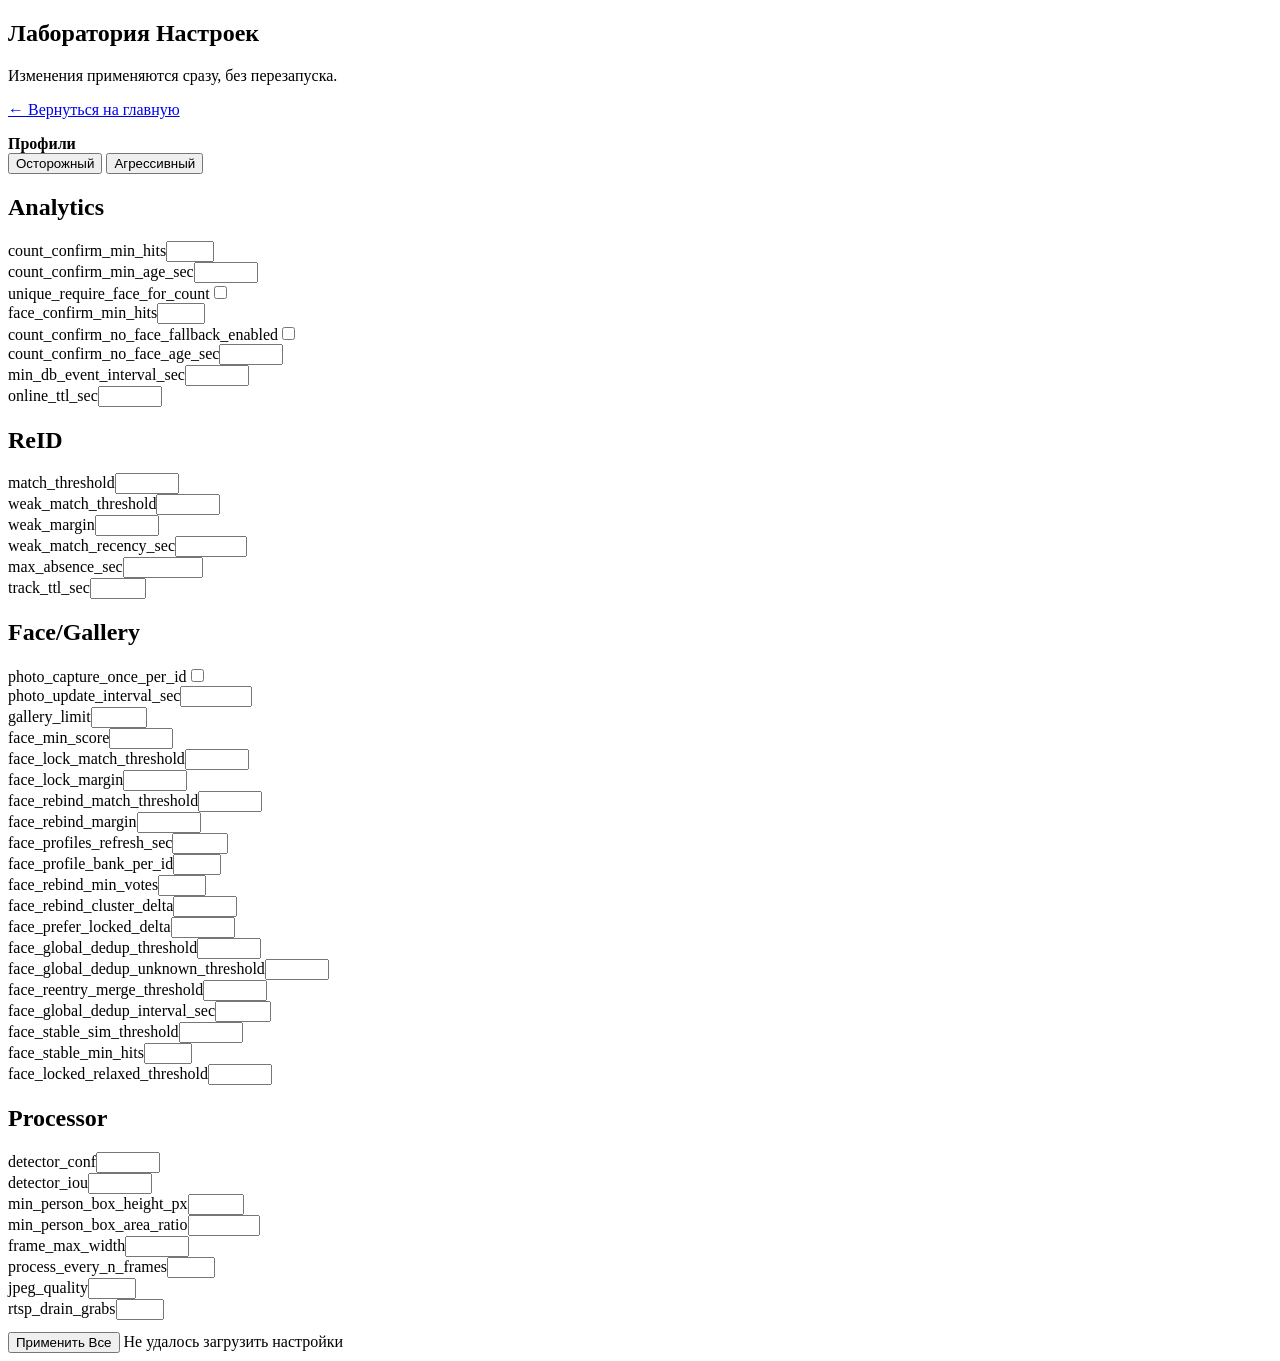
==== app/templates/tuning.html @ e1c8a56f "1.0" ====
<!doctype html>
<html lang="ru">
  <head>
    <meta charset="utf-8" />
    <meta name="viewport" content="width=device-width, initial-scale=1" />
    <title>GEYE Tuning Lab</title>
    <link rel="stylesheet" href="/static/style.css" />
  </head>
  <body>
    <main class="layout tuning-layout">
      <section class="stats-card">
        <h1>Лаборатория Настроек</h1>
        <p class="muted">Изменения применяются сразу, без перезапуска.</p>
        <p><a href="/" class="muted">← Вернуться на главную</a></p>

        <div class="threshold-panel">
          <div class="threshold-row">
            <strong>Профили</strong>
            <div>
              <button id="profile_safe" class="secondary-btn" type="button">Осторожный</button>
              <button id="profile_fast" class="secondary-btn" type="button">Агрессивный</button>
            </div>
          </div>
        </div>

        <div id="tuning_form"></div>
        <div class="threshold-row" style="margin-top: 12px">
          <button id="apply_all" class="secondary-btn" type="button">Применить Все</button>
          <span id="apply_status" class="muted"></span>
        </div>
      </section>
    </main>

    <script>
      const formHost = document.getElementById("tuning_form");
      const applyStatus = document.getElementById("apply_status");

      const schema = [
        {
          title: "Analytics",
          fields: [
            ["count_confirm_min_hits", "number", 1, 10, 1],
            ["count_confirm_min_age_sec", "number", 0, 20, 0.1],
            ["unique_require_face_for_count", "checkbox"],
            ["face_confirm_min_hits", "number", 1, 10, 1],
            ["count_confirm_no_face_fallback_enabled", "checkbox"],
            ["count_confirm_no_face_age_sec", "number", 0, 20, 0.1],
            ["min_db_event_interval_sec", "number", 0.1, 20, 0.1],
            ["online_ttl_sec", "number", 0.1, 20, 0.1]
          ]
        },
        {
          title: "ReID",
          fields: [
            ["match_threshold", "number", 0, 1, 0.01],
            ["weak_match_threshold", "number", 0, 1, 0.01],
            ["weak_margin", "number", 0, 0.5, 0.01],
            ["weak_match_recency_sec", "number", 1, 10000, 1],
            ["max_absence_sec", "number", 1, 200000, 1],
            ["track_ttl_sec", "number", 1, 120, 1]
          ]
        },
        {
          title: "Face/Gallery",
          fields: [
            ["photo_capture_once_per_id", "checkbox"],
            ["photo_update_interval_sec", "number", 0.5, 120, 0.5],
            ["gallery_limit", "number", 1, 500, 1],
            ["face_min_score", "number", 0, 1, 0.01],
            ["face_lock_match_threshold", "number", 0, 1, 0.01],
            ["face_lock_margin", "number", 0, 0.5, 0.01],
            ["face_rebind_match_threshold", "number", 0, 1, 0.01],
            ["face_rebind_margin", "number", 0, 0.5, 0.01],
            ["face_profiles_refresh_sec", "number", 1, 120, 1],
            ["face_profile_bank_per_id", "number", 1, 20, 1],
            ["face_rebind_min_votes", "number", 1, 10, 1],
            ["face_rebind_cluster_delta", "number", 0, 0.2, 0.01],
            ["face_prefer_locked_delta", "number", 0, 0.3, 0.01],
            ["face_global_dedup_threshold", "number", 0, 1, 0.01],
            ["face_global_dedup_unknown_threshold", "number", 0, 1, 0.01],
            ["face_reentry_merge_threshold", "number", 0, 1, 0.01],
            ["face_global_dedup_interval_sec", "number", 1, 120, 1],
            ["face_stable_sim_threshold", "number", 0, 1, 0.01],
            ["face_stable_min_hits", "number", 1, 10, 1],
            ["face_locked_relaxed_threshold", "number", 0, 1, 0.01]
          ]
        },
        {
          title: "Processor",
          fields: [
            ["detector_conf", "number", 0.05, 0.95, 0.01],
            ["detector_iou", "number", 0.05, 0.95, 0.01],
            ["min_person_box_height_px", "number", 1, 300, 1],
            ["min_person_box_area_ratio", "number", 0, 0.2, 0.001],
            ["frame_max_width", "number", 320, 1920, 10],
            ["process_every_n_frames", "number", 1, 10, 1],
            ["jpeg_quality", "number", 40, 95, 1],
            ["rtsp_drain_grabs", "number", 0, 20, 1]
          ]
        }
      ];

      function mkField(name, type, min, max, step) {
        const row = document.createElement("div");
        row.className = "threshold-row";
        const label = document.createElement("label");
        label.textContent = name;
        label.setAttribute("for", "f_" + name);
        const input = document.createElement("input");
        input.id = "f_" + name;
        input.dataset.key = name;
        input.type = type === "checkbox" ? "checkbox" : "number";
        if (type !== "checkbox") {
          input.min = String(min);
          input.max = String(max);
          input.step = String(step);
        }
        row.appendChild(label);
        row.appendChild(input);
        return row;
      }

      function renderForm() {
        schema.forEach((section) => {
          const panel = document.createElement("div");
          panel.className = "threshold-panel";
          const title = document.createElement("h2");
          title.textContent = section.title;
          panel.appendChild(title);
          section.fields.forEach((f) => panel.appendChild(mkField(...f)));
          formHost.appendChild(panel);
        });
      }

      function setValues(data) {
        const merged = { ...data.analytics, ...data.reid, ...data.gallery, ...data.processor };
        Object.keys(merged).forEach((k) => {
          const el = document.getElementById("f_" + k);
          if (!el) return;
          if (el.type === "checkbox") el.checked = Boolean(merged[k]);
          else el.value = String(merged[k]);
        });
      }

      async function loadValues() {
        const r = await fetch("/api/tuning");
        if (!r.ok) throw new Error("load tuning failed");
        const data = await r.json();
        setValues(data);
      }

      function collectValues() {
        const values = {};
        document.querySelectorAll("[data-key]").forEach((el) => {
          const k = el.dataset.key;
          values[k] = el.type === "checkbox" ? el.checked : Number(el.value);
        });
        return values;
      }

      async function applyValues(values) {
        const r = await fetch("/api/tuning", {
          method: "POST",
          headers: { "Content-Type": "application/json" },
          body: JSON.stringify({ values })
        });
        if (!r.ok) throw new Error("apply failed");
        const out = await r.json();
        setValues(out.applied);
      }

      document.getElementById("apply_all").addEventListener("click", async () => {
        applyStatus.textContent = "Применяю...";
        try {
          await applyValues(collectValues());
          applyStatus.textContent = "OK";
        } catch (_e) {
          applyStatus.textContent = "Ошибка";
        }
      });

      document.getElementById("profile_safe").addEventListener("click", () => {
        const v = {
          count_confirm_min_hits: 2,
          count_confirm_min_age_sec: 2.5,
          face_rebind_match_threshold: 0.9,
          face_rebind_margin: 0.08,
          face_global_dedup_threshold: 0.9,
          face_global_dedup_unknown_threshold: 0.95,
          face_reentry_merge_threshold: 0.86,
          face_global_dedup_interval_sec: 8
        };
        applyValues(v).catch(() => {});
      });

      document.getElementById("profile_fast").addEventListener("click", () => {
        const v = {
          count_confirm_min_hits: 2,
          count_confirm_min_age_sec: 1.5,
          face_rebind_match_threshold: 0.84,
          face_rebind_margin: 0.04,
          face_global_dedup_threshold: 0.85,
          face_global_dedup_unknown_threshold: 0.9,
          face_reentry_merge_threshold: 0.8,
          face_global_dedup_interval_sec: 3
        };
        applyValues(v).catch(() => {});
      });

      renderForm();
      loadValues().catch(() => {
        applyStatus.textContent = "Не удалось загрузить настройки";
      });
    </script>
  </body>
  </html>
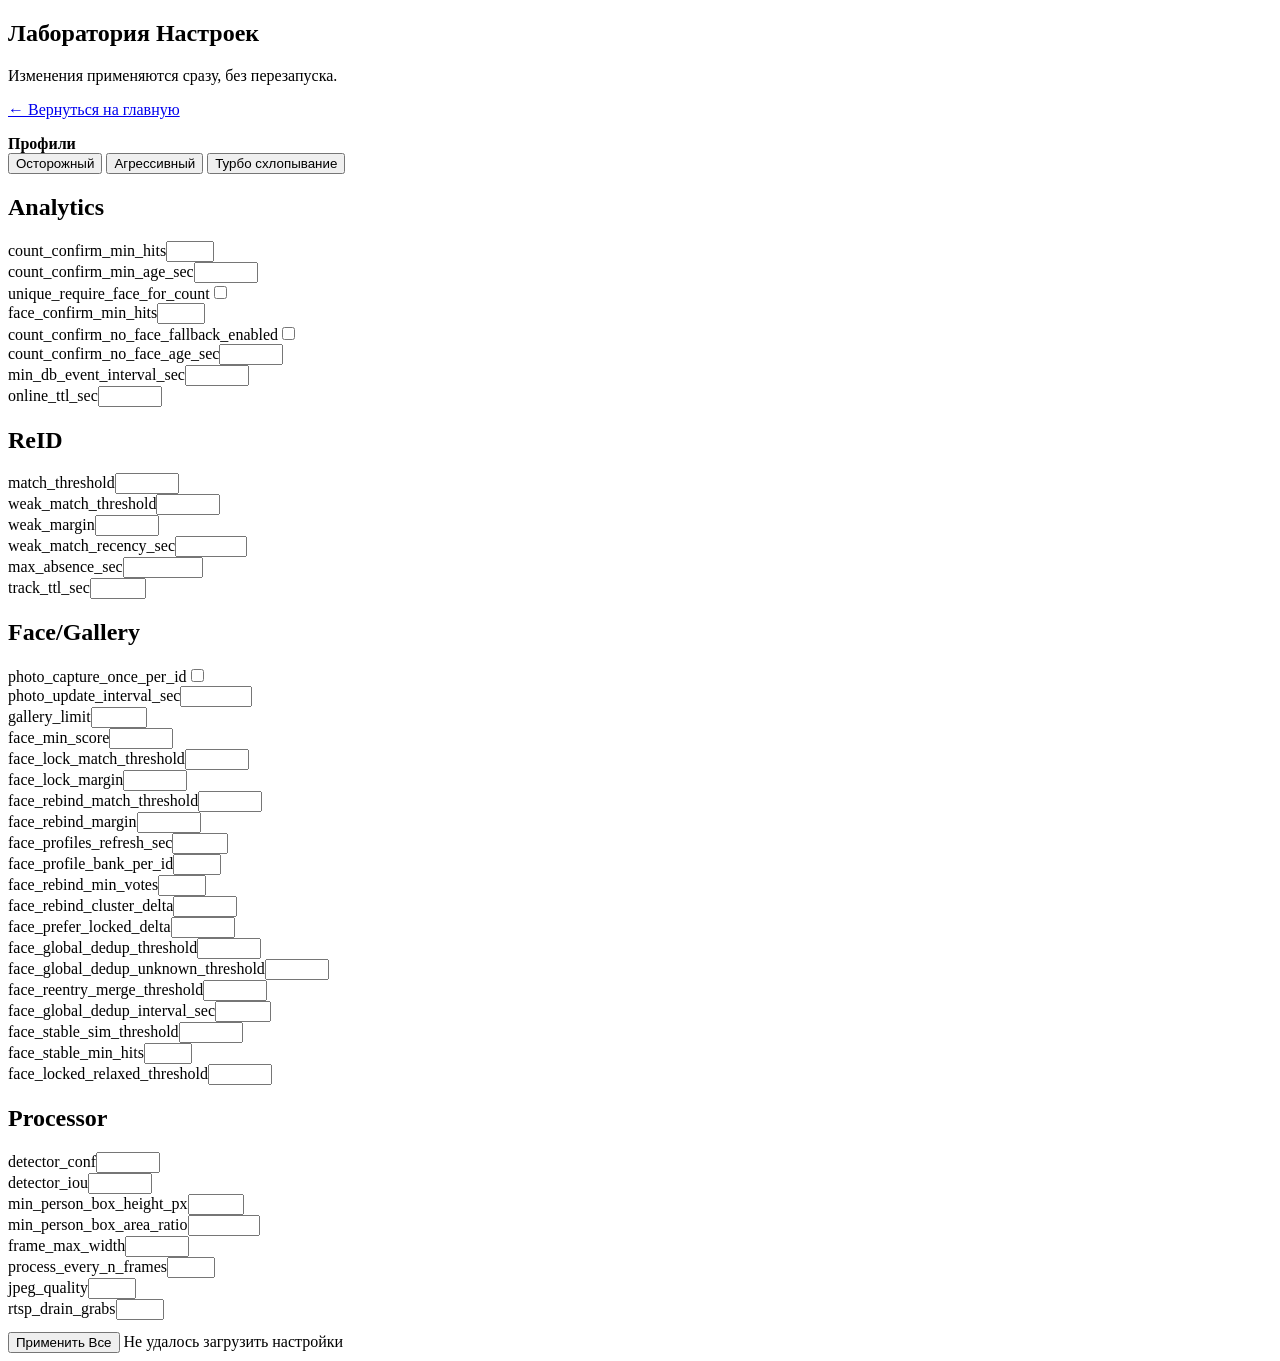
==== commit f77c7bd2: "1.0" ====
--- a/app/templates/tuning.html
+++ b/app/templates/tuning.html
@@ -19,6 +19,7 @@
             <div>
               <button id="profile_safe" class="secondary-btn" type="button">Осторожный</button>
               <button id="profile_fast" class="secondary-btn" type="button">Агрессивный</button>
+              <button id="profile_turbo" class="secondary-btn" type="button">Турбо схлопывание</button>
             </div>
           </div>
         </div>
@@ -207,6 +208,18 @@
         applyValues(v).catch(() => {});
       });
 
+      document.getElementById("profile_turbo").addEventListener("click", () => {
+        const v = {
+          face_global_dedup_interval_sec: 1,
+          face_reentry_merge_threshold: 0.78,
+          face_rebind_match_threshold: 0.82,
+          face_rebind_margin: 0.03,
+          face_stable_min_hits: 1,
+          face_stable_sim_threshold: 0.75
+        };
+        applyValues(v).catch(() => {});
+      });
+
       renderForm();
       loadValues().catch(() => {
         applyStatus.textContent = "Не удалось загрузить настройки";
@@ -214,4 +227,3 @@
     </script>
   </body>
   </html>
-
